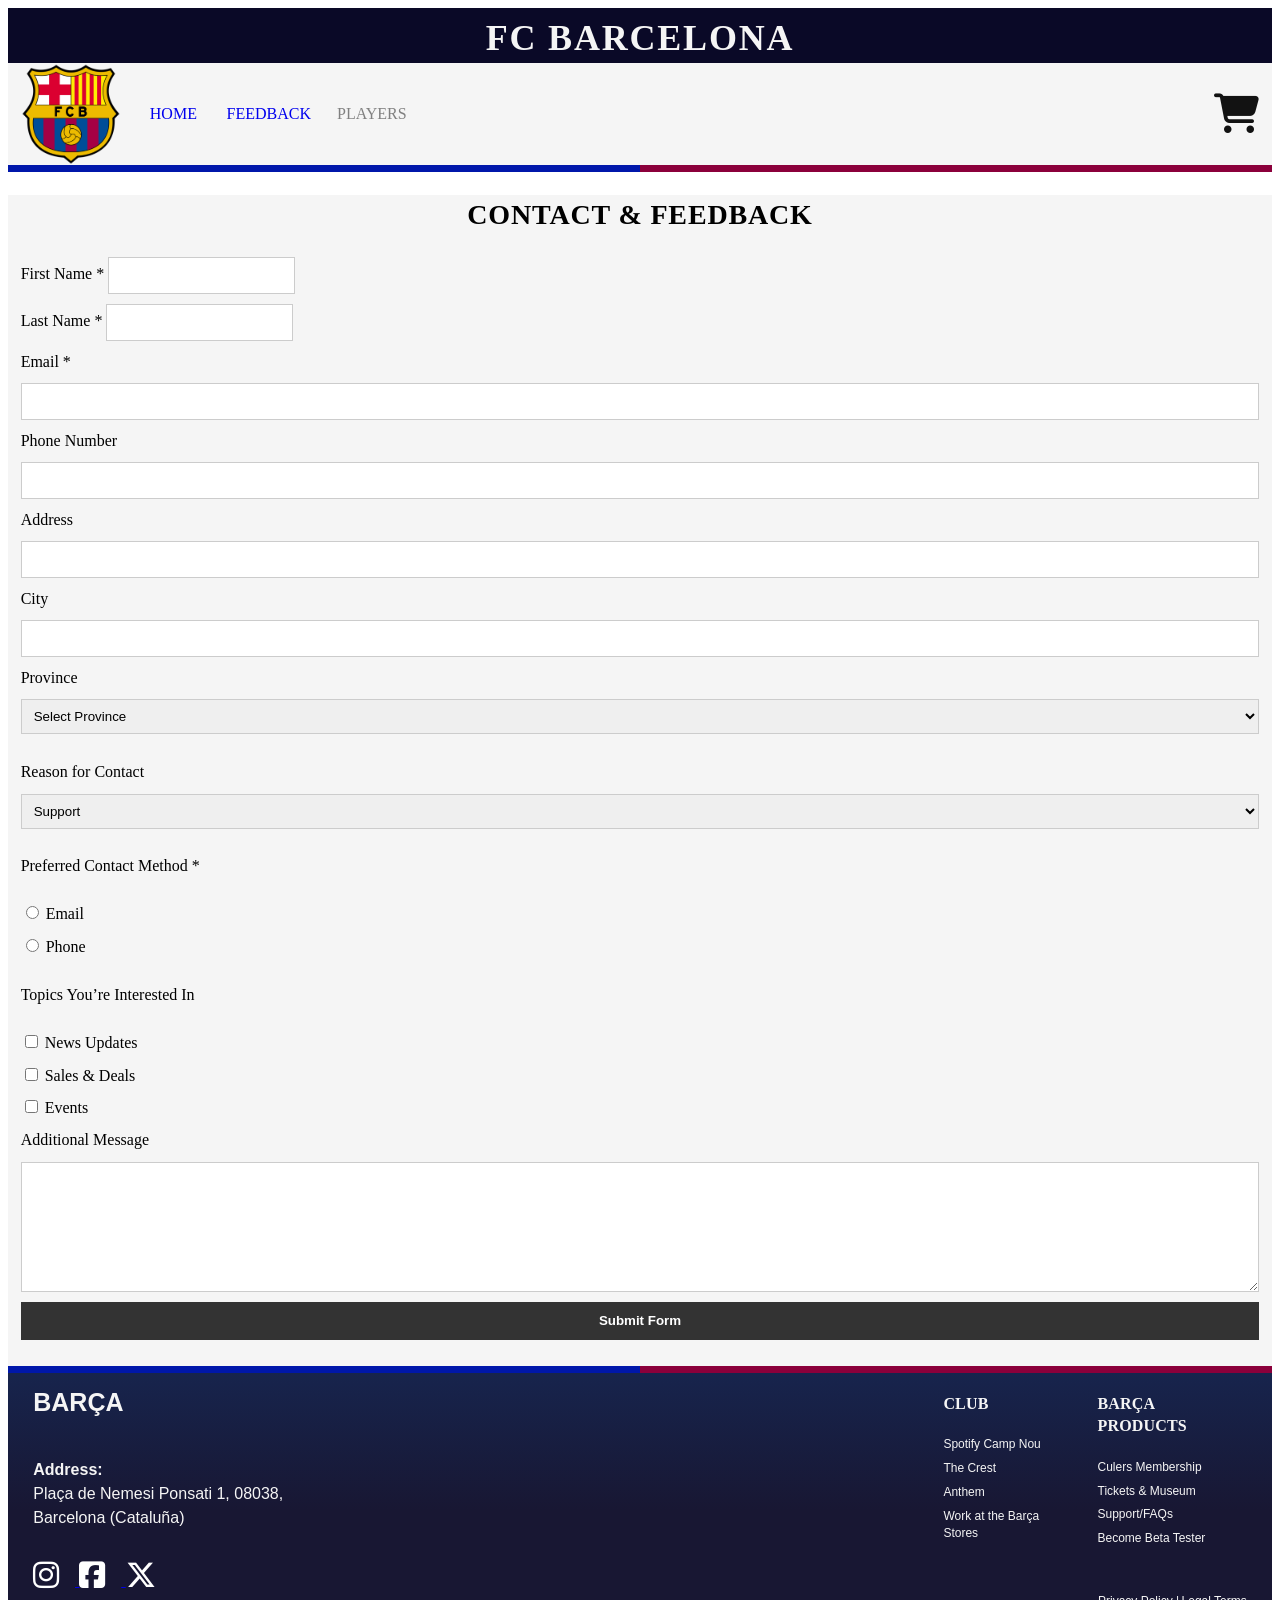
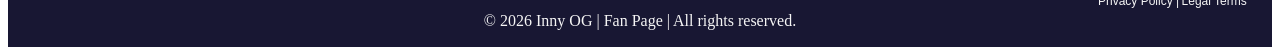
==== feedback.html @ f4b998fa "finished the feedback webpage and almsot done the last webpage; the shop.html." ====
<!doctype html>
<html lang="en">
  <head>
    <meta charset="UTF-8" />
    <meta name="viewport" content="width=device-width, initial-scale=1.0" />
    <title>Feedback</title>
    <link href="stylesheets/style.css" rel="stylesheet" type="text/css" />
    <link
      rel="stylesheet"
      href="https://cdnjs.cloudflare.com/ajax/libs/font-awesome/6.5.0/css/all.min.css" />
    <link rel="icon" type="image/png" href="favicon.png" />
    <style>
      .info-form {
        max-width: 100%; /* keeps form narrow */
        padding-left: 1%;
        padding-right: 1%;
        padding-bottom: 2%;
        display: flex;
        flex-direction: column;
        gap: 10px; /* space between fields */
      }

      .info-form input,
      .info-form select,
      .info-form textarea {
        padding: 8px;
        border: 1px solid #ccc;
      }

      .info-form button {
        padding: 10px;
        color: white;
        border: none;
        background-color: #333;
        font-weight: bold;
      }

      .info-form button:hover {
        background: linear-gradient(90deg, #cd122d, #154284);
        box-shadow: 0 0.1rem 0.4rem 0 rgba(0, 0, 0, 0.5);
        transform: translateY(0.1rem);
      }

      #form-bg {
        background-color: whitesmoke;
      }
    </style>
  </head>
  <body>
    <header>
      <h1>FC Barcelona</h1>
      <section id="nav-wrapper">
        <img
          src="images/fcb_logo_PNG14.png"
          alt="FC Barcelona Logo"
          width="100" />
        <nav aria-label="Main-Navigation">
          <ul>
            <li><a href="index.html" target="_blank">Home</a></li>
            <li><a href="feedback.html" target="_blank">Feedback</a></li>
            <li>
              <a href="players.html" id="disabled" target="_blank">Players</a>
            </li>
          </ul>
          <a href="shop.html" target="_blank">
            <i class="fa-solid fa-cart-shopping"></i>
          </a>
        </nav>
      </section>
    </header>
    <hr />
    <main id="form-bg">
      <h2>Contact & Feedback</h2>
      <form class="info-form">
        <!-- basic info -->
        <div>
          <label for="fname">First Name *</label>
          <input type="text" id="fname" name="fname" required />
        </div>
        <div>
          <label for="lname">Last Name *</label>
          <input type="text" id="lname" name="lname" required />
        </div>

        <label for="email">Email *</label>
        <input type="email" id="email" name="email" required />

        <label for="phone">Phone Number</label>
        <input type="tel" id="phone" name="phone" />

        <!-- address -->
        <label for="address">Address</label>
        <input type="text" id="address" name="address" />

        <label for="city">City</label>
        <input type="text" id="city" name="city" />

        <label for="province">Province</label>
        <select id="province" name="province">
          <option value="">Select Province</option>
          <option value="MB">Manitoba</option>
          <option value="ON">Ontario</option>
          <option value="BC">British Columbia</option>
          <option value="SAS">Saskatchewan</option>
          <option value="AB">Alberta</option>
          <option value="QC">Quebec</option>
          <option value="NB">New Brunswick</option>
          <option value="NS">Nova Scotia</option>
          <option value="N.L">Newfoundland and Labrador</option>
          <option value="PEI">Prince Edward Island</option>
          <option value="Yukon">Yukon</option>
          <option value="Nunavut">Nunavut</option>
          <option value="NT">Northwest Territories</option>
        </select>
        <hr />
        <!-- reason -->
        <label for="reason">Reason for Contact </label>
        <select id="reason" name="reason" required>
          <option value="support">Support</option>
          <option value="order">Order Question</option>
          <option value="feedback">Feedback</option>
          <option value="business">Business Inquiry</option>
          <option value="other">Other</option>
        </select>

        <!-- radio buttons -->
        <p>Preferred Contact Method *</p>
        <label
          ><input type="radio" name="contact" value="email" required />
          Email</label
        >
        <label><input type="radio" name="contact" value="phone" /> Phone</label>

        <!-- checkboxes -->
        <p>Topics You’re Interested In</p>
        <label
          ><input type="checkbox" name="topics" value="news" /> News
          Updates</label
        >
        <label
          ><input type="checkbox" name="topics" value="sales" /> Sales &
          Deals</label
        >
        <label
          ><input type="checkbox" name="topics" value="events" /> Events</label
        >

        <!-- message -->
        <label for="message">Additional Message</label>
        <textarea id="message" name="message" rows="6"></textarea>

        <!-- submit -->
        <button type="submit">Submit Form</button>
      </form>
    </main>

    <hr />
    <footer class="footer">
      <div class="footer-top">
        <div class="footer-left">
          <div id="footer-title">Barça</div>
          <br />
          <br />
          <div class="footer-address">
            <strong>Address:</strong><br />
            Plaça de Nemesi Ponsati 1, 08038,<br />
            Barcelona (Cataluña)
          </div>
          <br />
          <br />
          <br />
          <br />
          <div class="footer-socials">
            <a href="https://www.instagram.com/fcbarcelona/" target="_blank">
              <i
                class="fa-brands fa-instagram"
                style="color: rgb(255, 255, 255)"></i>
            </a>
            <a href="https://es-es.facebook.com/fcbarcelona/" target="_blank">
              <i
                class="fa-brands fa-square-facebook"
                style="color: rgb(255, 255, 255)"></i>
            </a>
            <a href="https://x.com/FCBarcelona" target="_blank">
              <i
                class="fa-brands fa-x-twitter"
                style="color: rgb(255, 255, 255)"></i>
            </a>
          </div>
        </div>

        <div class="footer-right">
          <div class="footer-column">
            <h4>Club</h4>
            <a
              href="https://www.fcbarcelona.com/en/club/facilities/spotify-camp-nou"
              target="_blank"
              >Spotify Camp Nou</a
            >
            <a
              href="https://www.fcbarcelona.com/en/club/identity/the-crest"
              target="_blank"
              >The Crest</a
            >
            <a
              href="https://www.fcbarcelona.com/en/club/identity/anthem"
              target="_blank"
              >Anthem</a
            >
            <a
              href="https://www.fcbarcelona.com/en/club/facilities/barca-store"
              target="_blank"
              >Work at the Barça Stores</a
            >
          </div>

          <div class="footer-column">
            <h4>Barça Products</h4>
            <a href="https://www.fcbarcelona.com/en/culers" target="_blank"
              >Culers Membership</a
            >
            <a
              href="https://www.fcbarcelona.com/en/tickets/things-to-do-in-barcelona"
              target="_blank">
              Tickets & Museum
            </a>
            <a
              href="https://support.fcbarcelona.com/faq/s/?language=en_US"
              target="_blank"
              >Support/FAQs</a
            >
            <a
              href="https://frmforms.fcbarcelona.com/digital-betatesters-eng"
              target="_blank"
              >Become Beta Tester</a
            >
          </div>
        </div>
      </div>
      <div class="footer-bottom-right">
        <div class="footer-links-row">
          <a href="https://www.fcbarcelona.com/en/privacy-policy"
            >Privacy Policy |</a
          >
          <a href="https://www.fcbarcelona.com/en/legal-notices">Legal Terms</a>
        </div>
        <p>© 2026 Inny OG | Fan Page | All rights reserved.</p>
      </div>
    </footer>
  </body>
</html>
---- stylesheets/style.css ----
/* display: block = element with a specific id or class takes the full width of its line and starts on a new line */

/* display: inline = element with a specific id or class stays in the same line as other elements, width and height cannot be set */

/* display: inline-block = element with a specific id or class stays in the same line but width and height can be adjusted */

/* display: flex = element with a specific id or class arranges all elements inside it in a row or column layout, making them line up side by side by default */

/* display: none = element with a specific id or class is completely hidden from view and takes up no space */

/* # = ID = Single use */

/* . = Class = multiple use */

/* * means all elements on the page */

* {
  line-height: 140%; /* sets space between lines */
  word-spacing: normal; /* normal space between words */
}

html {
  font-size: 62.5%; /* sets the base font size to 10px (62.5% of the default 16px) for easier rem calculations */
}

body {
  font-size: 1.6rem;
}

p {
  /* This is the font for the paragraphs. The web browser will try Georgia first, then if it does not work, then  it tries Cambria, then if it does not work, it tries any serif font */
  font-family: Georgia, Cambria, Serif;
}

h1 {
  font-size: 3.6rem; /* size of the main heading */
  text-transform: uppercase; /* makes all letters uppercase */
  letter-spacing: 0.05em; /* adds space between letters */
  font-family:
    "Times New Roman", Times, serif; /* tries Times New Roman, then Times, then any serif font */
  text-align: center; /* centers the heading text */
  background-color: #0a0927;
  margin: 0;
  padding-top: 5px;
  color: whitesmoke;
}

h2 {
  font-size: 2.8rem; /* size of h2 headings */
  letter-spacing: 0.03em; /* small space between letters */
  font-weight: bold; /* text is bolder */
  font-family:
    "Times New Roman", Times, serif; /* tries Times New Roman, then Times, then any serif font */
  text-align: center; /* centers the text */
  text-transform: uppercase; /* makes all letters uppercase */
}

h3 {
  font-size: 2.2rem; /* size of h3 headings */
  letter-spacing: 0.02em; /* small space between letters */
  font-weight: bold; /* text is bolder */
  font-family:
    "Times New Roman", Times, serif; /* tries Times New Roman, then Times, then any serif font */
  text-align: center; /* centers the text */
  text-transform: uppercase; /* makes all letters uppercase */
}

h4 {
  font-size: 1.8rem; /* size of h4 headings */
  letter-spacing: 0.01em; /* small space between letters */
  font-weight: bold; /* text is bolder */
  font-family:
    "Times New Roman", Times, serif; /* tries Times New Roman, then Times, then any serif font */
  text-align: left; /* centers the text */
  text-transform: uppercase; /* makes all letters uppercase */
}

#nav-wrapper {
  background-color: whitesmoke;
  padding-right: 1%;
  padding-left: 1%;
}

nav {
  padding: 15px;
  display: flex;
  width: 100%;
  justify-content: space-between;
  align-items: center;
  margin: 0; /* removes outside space */
  padding: 0; /* removes inside space */
  overflow: hidden; /* keeps floated items inside the nav */
}

#disabled {
  pointer-events: none; /* makes it unclickable */
  cursor: not-allowed;
  color: grey;
}

hr {
  border: none; /* removes default border */
  height: 7px; /* sets height of the line */
  background: linear-gradient(to right, #0017aa 50%, #8b003b 50%);
  margin-top: 0;
  margin-bottom: 0;
}

nav ul {
  margin: 0; /* removes default UL margin */
  padding: 0; /* removes default UL padding */
  list-style: none; /* removes bullet points on the nav links */
  width: 80%;
}

nav ul :hover {
  color: #121212;
}

/* Each list item in the nav */
nav ul li {
  float: left; /* places items horizontally from left to right */
  text-transform: uppercase; /* makes nav link text uppercase */
  padding: 0% 1.5%; /* adds horizontal padding */
  color: #121212; /* sets text color */
}

/* The clickable link inside each nav item */
nav ul li a {
  display: block; /* makes the link fill the entire list item area */
  text-decoration: none; /* removes underline from the nav links */
  margin-left: 7%;
}

.fa-solid.fa-cart-shopping {
  color: #121212;
  font-size: 4rem;
}

section {
  display: flex;
  gap: 1%; /* Distance in the Nav between the barcelona logo and the nav links */
}

.three-videos {
  display: flex;
  justify-content: space-between;
  gap: 3%; /* Distance between the three videos */
  margin-top: -2%;
  margin-left: 3%;
  margin-right: 3%;
  margin-bottom: -5%;
}

.three-vidoes-box {
  background-color: #f5f5f5;
  padding-bottom: 2%;
  margin-top: -1%;
  max-height: 8%;
  overflow: hidden;
  display: flex;
  flex-direction: column;
  padding-left: 2%;
  padding-right: 2%;
  transition: 5s;
}

.three-vidoes-box:hover {
  height: auto;
  max-height: 100%;
}

.video-block {
  flex: 1;
  text-align: left;
}

/* Make all YouTube iframes scale nicely */
.video-block iframe {
  width: 100%;
  aspect-ratio: 16 / 9;
  border: none;
  border-radius: 8px;
}

/* Title under each video */
.video-block h4 {
  margin: 6px 0% 4% 0%;
}

/* Description text */
.video-block p {
  margin: 0;
  font-size: 1.4rem;
  line-height: 1.4;
}

#gradient-bg {
  background: linear-gradient(180deg, #491118, #181733);
  padding: 60px 0;
  width: 100%;
  display: inline-block;
}

.app-banner {
  width: 98%; /* how wide horizontally it becomes */
  background-image: url("https://www.fcbarcelona.com/photo-resources/2019/09/16/f65a0028-03c8-4220-a945-5ff23e7445f6/cabecera_bar-a_fans_GENERICA.jpg?width=1200&height=525");
  background-size: cover;
  background-position: center;
  display: flex;
  margin-top: 3%;
  align-items: center;
  justify-content: center; /* center the text */
  color: #f5f5f5;
  border-radius: 16px; /* clean card look */
  flex-direction: column;
  position: relative;
}

.app-banner-wrapper {
  width: 100%;
  justify-content: center;
  margin: 60px 0; /* space before gradient */
}

.banner-content {
  text-align: center; /* centers h2 + p + button horizontally */
  position: relative;
  transform: translateY(20%);
  padding: 20% 5% 10%;
}

.banner-content h2 {
  margin-bottom: 5px;
  margin-top: 0%;
  font-size: 3.7rem;
  color: #fdc52c;
}

.banner-content p {
  margin-bottom: 20px;
  margin-top: 0%;
  font-size: 1.5rem;
  text-align: center;
}

.button-ios {
  display: inline-block;
  position: relative;
  padding: 1.3% 11%;
  text-decoration: none;
  font-weight: bold;
  border-radius: 3px;
  border: none;
  color: #fff;
  font-size: 1.2rem;
  font-weight: 400;
  -webkit-user-select: none;
  user-select: none;
  transform: translateY(0);
  cursor: pointer;
  transition:
    color 0.2s ease,
    box-shadow 0.2s ease,
    transform 0.2s ease;
  box-shadow: 0 0.2rem 0.6rem 0.1rem rgba(0, 0, 0, 0.2);
  background-color: #cd122d;
}

.button-ios:hover {
  background: linear-gradient(90deg, #cd122d, #154284);
  box-shadow: 0 0.1rem 0.4rem 0 rgba(0, 0, 0, 0.5);
  transform: translateY(0.1rem);
  text-decoration: underline;
}

.section-box {
  background-color: #f5f5f5;
  padding: 1.5%;
  text-align: left;
  display: inline-block;
  width: auto;
  border-radius: 3px; /* rounds the corners of the box */
  margin: 1% 0%; /* adds space outside the box and centers it horizontally */
  max-width: 95%; /* limits the width of the box to prevent it from being too wide on large screens */
  transition:
    transform 0.29s ease,
    box-shadow 0.25s ease,
    max-height 0.8s ease;
  max-height: 260px;
  overflow-y: hidden; /* hides any content that exceeds the max-height */
  transform-origin: right center; /* anchor on the right side */
}
.section-box h2 {
  text-align: left;
  font-size: 2.3rem;
}
.section-box p {
  font-size: 1.4rem;
}

.section-box:hover {
  transform: scale(1.09); /* grows */
  box-shadow: 4.7px 6px 5px rgba(0, 0, 0, 0.5); /* adds a shadow effect */
  /* expanded size */
  max-height: 9000px; /* big enough for all your text */
}

.container {
  display: flex;
  position: relative;
  gap: 0; /* remove space so white box touches image */
  padding-left: 1.2%; /* How much space is at the edge of the image and the etxt box on the left */
  padding-right: 1.2%; /* How much space is at the edge of the image and the etxt box on the right */
  padding-bottom: 40px;
}

.img-left {
  border: #121212 3px solid; /* adds a black line on top of the image */
  border-right: none; /* removes the right border */
  border-top-left-radius: 90px; /* rounds the top-left corner of the image */
  border-bottom-right-radius: 90px; /* rounds the bottom-left corner of the image */
}

.footer {
  background-color: #181733;
  background: linear-gradient(180deg, #17244d, #181733 50%);
  padding: 0 2%;
  /* padding: top + bottom 0, left + right 60px */
  font-family: Arial, sans-serif;
}

/* TOP SECTION */
.footer-top {
  display: flex;
  justify-content: space-between;
  align-items: flex-start;
  gap: 1%;
}

/* LEFT SIDE */
.footer-left {
  width: 65%;
}

#footer-title {
  font-size: 2.5rem;
  margin: 1.5% 0% 1.2% 0%;
  color: #f5f5f5;
  text-transform: uppercase; /* makes all letters uppercase */
  font-weight: bold; /* text is bolder */
}

.footer-address {
  line-height: 1.5;
  margin-bottom: -60px;
  margin-top: -2%;
  color: #f5f5f5;
}

.footer-socials i {
  font-size: 3rem;
  margin-right: 2%;
}

/* RIGHT SIDE */
.footer-right {
  display: flex;
  flex-direction: row;
  justify-content: space-between;
  width: 25%;
  gap: 7%;
}

.footer-column h4 {
  margin-top: 20px;
  font-size: 1.6rem;
  color: #f5f5f5;
}

.footer-column a {
  display: block;
  text-decoration: none;
  margin-top: 7px;
  margin-bottom: 6px;
  font-size: 1.2rem;
  color: #f5f5f5;
}

.footer-column a:hover {
  text-decoration: underline;
}

/* BOTTOM SECTION */

.footer-bottom-right {
  padding-bottom: 15px;
  text-align: center;
}

.footer-links-row {
  display: flex;
  flex-direction: row;
  justify-content: right;
  gap: 0.2%; /* spacing between Privacy + Terms */
  margin-top: 1px;
  margin-bottom: -5px;
}

.footer-links-row a {
  text-decoration: none;
  color: #f5f5f5;
  font-size: 1.2rem;
}

.footer-links-row a:hover {
  text-decoration: underline;
}

.footer-bottom-right p {
  margin-top: 5px;
  margin-bottom: 0;
  color: #f5f5f5;
}

@media (max-width: 800px) {
  /* NAVIGATION FIX */
  nav ul li {
    float: none;
    display: inline-block;
    text-align: center;
    padding: 10px 3%;
  }

  /* THREE VIDEOS → STACK */
  .three-videos {
    flex-direction: column;
    gap: 30px;
    margin-top: -10%;
  }

  .video-block {
    width: 100%;
  }

  .app-banner {
    background-image: url("https://wallpaperaccess.com/full/483303.jpg");
    background-size: cover;
    background-position: center;
    display: flex;
    align-items: center;
    justify-content: center; /* center the text */
    color: whitesmoke;
    border-radius: 16px; /* clean card look */
    flex-direction: column;
    position: relative;
  }

  .app-banner-wrapper {
    width: 100%;
    justify-content: center;
    margin-top: 10%;
    margin-bottom: 10%;
  }

  .banner-content {
    text-align: center; /* centers h2 + p + button horizontally */
    position: relative;
    transform: translateY(20%);
    padding: 40% 5% 19% 5%;
  }

  .banner-content h2 {
    margin-bottom: 10px;
    margin-top: 0%;
    font-size: 2rem;
    color: #fdc52c;
  }

  .banner-content p {
    margin-top: 0%;
    margin-bottom: 2%;
    font-size: 1.2rem;
    text-align: center;
  }

  .button-ios {
    display: inline-block;
    background-color: #cd122d; /* Barça red */
    padding: 2% 15%;
    margin-bottom: 2%;
    text-decoration: none;
    font-weight: bold;
    border-radius: 2.5px;
    color: whitesmoke;
    font-size: 1.2rem;
  }

  /* SECTION BOXES → FULL WIDTH */
  .section-box {
    background-color: #f5f5f5;
    padding: 10px;
    text-align: left;
    display: inline-block;
    border-radius: 3px; /* rounds the corners of the box */
    margin: 20px 0; /* adds space outside the box and centers it horizontally */
    width: auto;
    transition:
      transform 0.29s ease,
      box-shadow 0.25s ease,
      max-height 0.8s ease;
    max-height: 260px;
    overflow-y: hidden; /* hides any content that exceeds the max-height */
  }

  .section-box h2 {
    text-align: left;
    font-size: 1.8rem;
  }
  .section-box p {
    font-size: 1.3rem;
  }

  .section-box:hover {
    transform: scaleY(1.08); /* grows */
    box-shadow: 4.7px 6px 5px rgba(0, 0, 0, 0.5); /* adds a shadow effect */
    /* expanded size */
    max-height: 1200px; /* big enough for all your text */
  }

  .section-box:hover h2 {
    font-size: 2.2rem;
  }
  .section-box:hover p {
    font-size: 1.5rem;
  }

  .img-left {
    border: #121212 3px solid; /* adds a black line on top of the image */
    border-radius: 3%;
    max-width: 95%;
    width: auto;
    height: auto;
  }

  .container {
    float: none;
    flex-direction: column;
    align-items: center;
    position: relative;
    gap: 0; /* remove space so white box touches image */
    padding-bottom: 40px;
    margin-top: -4%;
  }

  /* FOOTER TOP → STACK COLUMNS */
  .footer-top {
    flex-direction: column;
    gap: 30px;
  }

  .footer-column h4 {
    margin-top: 10%;
    margin-bottom: 10%;
    font-size: 1.8rem;
    color: #f5f5f5;
  }

  .footer-right {
    flex-direction: column;
    gap: 30px;
  }

  /* FOOTER BOTTOM RIGHT → CENTER ON SMALL SCREENS */
  .footer-bottom-right {
    align-items: center;
    margin-top: 10%;
  }

  .footer-links-row {
    gap: 3px;
  }

  .footer-links-row a {
    text-decoration: none;
    color: #f5f5f5;
    font-size: 1.2rem;
  }

  .footer-links-row a:hover {
    text-decoration: underline;
  }

  .footer-bottom-right p {
    margin-top: 5%;
    color: #f5f5f5;
    font-size: 1.5rem;
    text-align: right;
  }
}
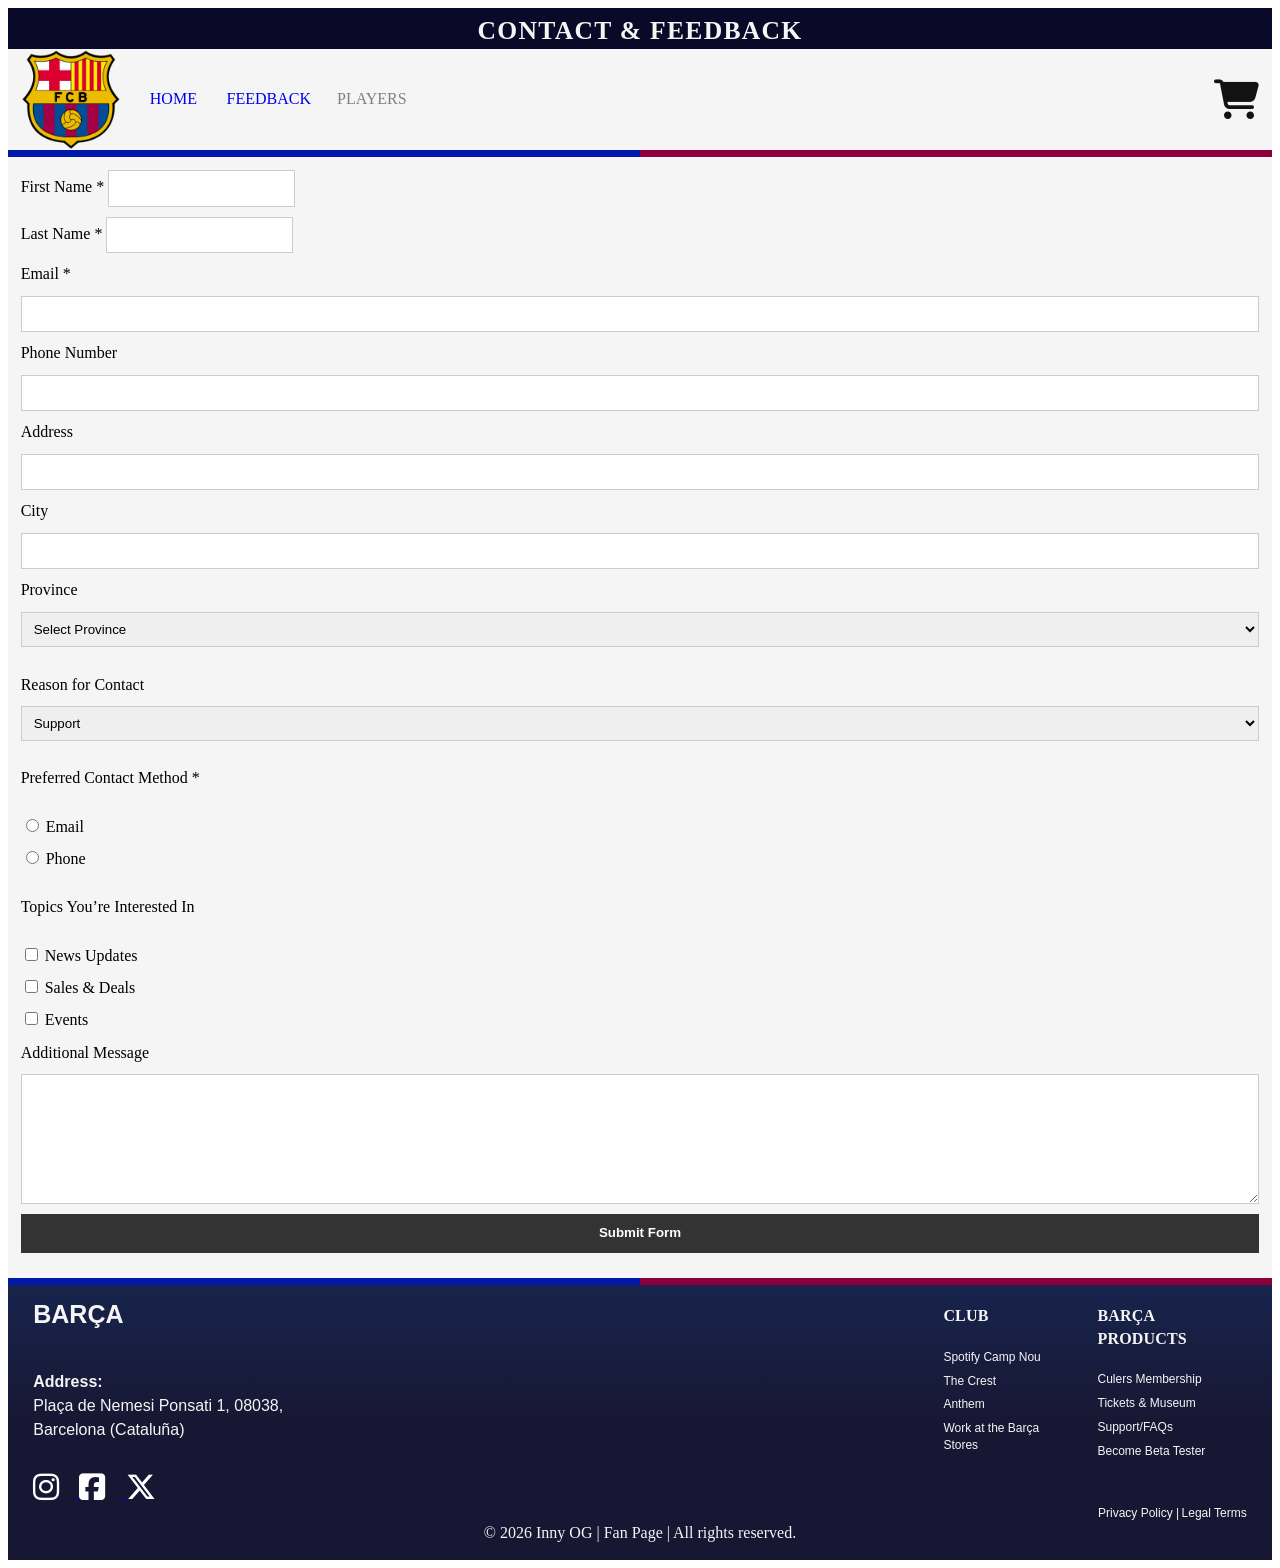
==== commit 376634e8: "Basiaclly done excpet for a few spots i will need Mr. Hardman's help for." ====
--- a/feedback.html
+++ b/feedback.html
@@ -8,13 +8,14 @@
     <link
       rel="stylesheet"
       href="https://cdnjs.cloudflare.com/ajax/libs/font-awesome/6.5.0/css/all.min.css" />
-    <link rel="icon" type="image/png" href="favicon.png" />
+    <link rel="icon" type="image/x-icon" href="images/fcb_logo_PNG14.png" />
     <style>
       .info-form {
         max-width: 100%; /* keeps form narrow */
         padding-left: 1%;
         padding-right: 1%;
         padding-bottom: 2%;
+        padding-top: 1%;
         display: flex;
         flex-direction: column;
         gap: 10px; /* space between fields */
@@ -48,7 +49,7 @@
   </head>
   <body>
     <header>
-      <h1>FC Barcelona</h1>
+      <h1>Contact & Feedback</h1>
       <section id="nav-wrapper">
         <img
           src="images/fcb_logo_PNG14.png"
@@ -70,9 +71,7 @@
     </header>
     <hr />
     <main id="form-bg">
-      <h2>Contact & Feedback</h2>
       <form class="info-form">
-        <!-- basic info -->
         <div>
           <label for="fname">First Name *</label>
           <input type="text" id="fname" name="fname" required />
@@ -88,7 +87,6 @@
         <label for="phone">Phone Number</label>
         <input type="tel" id="phone" name="phone" />
 
-        <!-- address -->
         <label for="address">Address</label>
         <input type="text" id="address" name="address" />
 
@@ -113,7 +111,6 @@
           <option value="NT">Northwest Territories</option>
         </select>
         <hr />
-        <!-- reason -->
         <label for="reason">Reason for Contact </label>
         <select id="reason" name="reason" required>
           <option value="support">Support</option>
@@ -123,7 +120,6 @@
           <option value="other">Other</option>
         </select>
 
-        <!-- radio buttons -->
         <p>Preferred Contact Method *</p>
         <label
           ><input type="radio" name="contact" value="email" required />
@@ -131,7 +127,6 @@
         >
         <label><input type="radio" name="contact" value="phone" /> Phone</label>
 
-        <!-- checkboxes -->
         <p>Topics You’re Interested In</p>
         <label
           ><input type="checkbox" name="topics" value="news" /> News
@@ -145,11 +140,9 @@
           ><input type="checkbox" name="topics" value="events" /> Events</label
         >
 
-        <!-- message -->
         <label for="message">Additional Message</label>
         <textarea id="message" name="message" rows="6"></textarea>
 
-        <!-- submit -->
         <button type="submit">Submit Form</button>
       </form>
     </main>
--- a/stylesheets/style.css
+++ b/stylesheets/style.css
@@ -33,7 +33,7 @@
 }
 
 h1 {
-  font-size: 3.6rem; /* size of the main heading */
+  font-size: clamp(1.8rem, 2vw, 3.6rem);
   text-transform: uppercase; /* makes all letters uppercase */
   letter-spacing: 0.05em; /* adds space between letters */
   font-family:
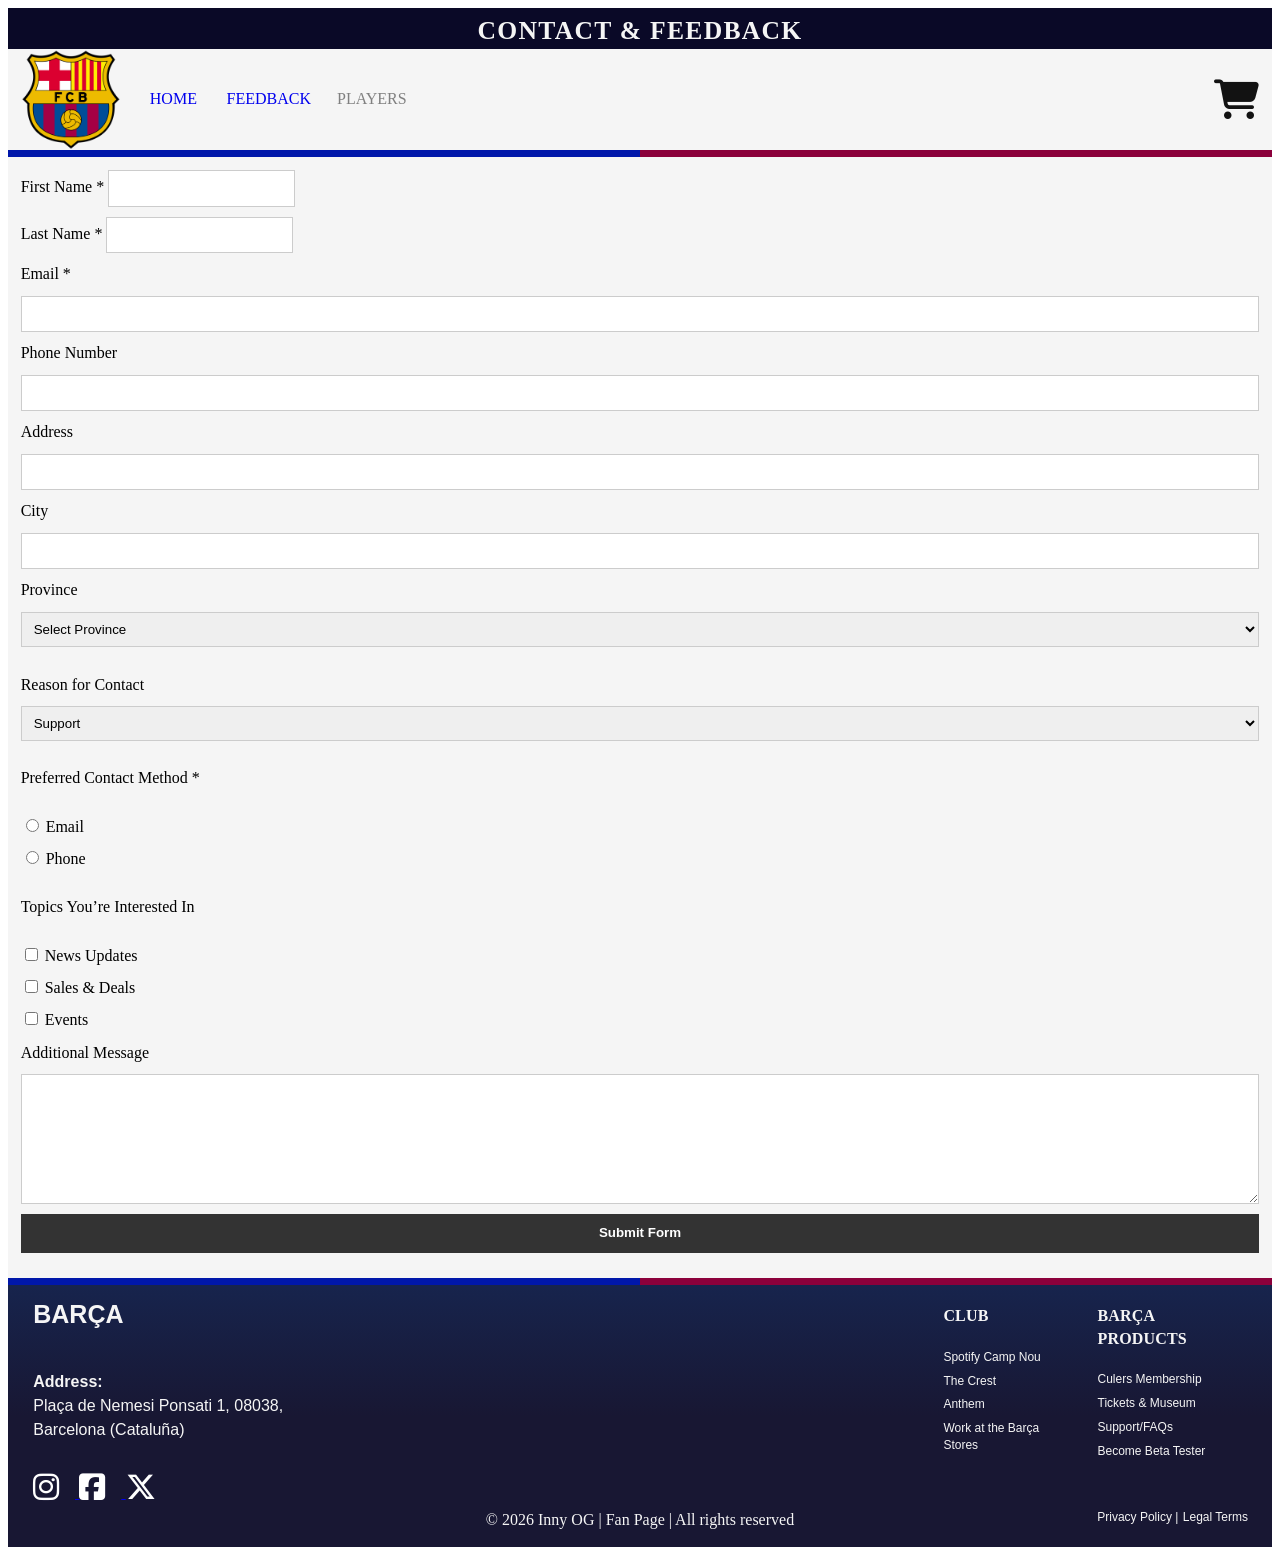
==== commit ec4ffe4f: "Done. now add comments" ====
--- a/feedback.html
+++ b/feedback.html
@@ -149,7 +149,7 @@
 
     <hr />
     <footer class="footer">
-      <div class="footer-top">
+      <section class="footer-top">
         <div class="footer-left">
           <div id="footer-title">Barça</div>
           <br />
@@ -181,7 +181,6 @@
             </a>
           </div>
         </div>
-
         <div class="footer-right">
           <div class="footer-column">
             <h4>Club</h4>
@@ -229,16 +228,17 @@
             >
           </div>
         </div>
-      </div>
-      <div class="footer-bottom-right">
+      </section>
+
+      <section class="footer-bottom-right">
+        <p>© 2026 Inny OG | Fan Page | All rights reserved</p>
         <div class="footer-links-row">
           <a href="https://www.fcbarcelona.com/en/privacy-policy"
             >Privacy Policy |</a
           >
           <a href="https://www.fcbarcelona.com/en/legal-notices">Legal Terms</a>
         </div>
-        <p>© 2026 Inny OG | Fan Page | All rights reserved.</p>
-      </div>
+      </section>
     </footer>
   </body>
 </html>
--- a/stylesheets/style.css
+++ b/stylesheets/style.css
@@ -395,14 +395,17 @@
 
 .footer-bottom-right {
   padding-bottom: 15px;
-  text-align: center;
+}
+
+.footer-bottom-right p {
+  position: relative;
+  left: 50%;
+  transform: translateX(-50%);
 }
 
 .footer-links-row {
-  display: flex;
-  flex-direction: row;
-  justify-content: right;
-  gap: 0.2%; /* spacing between Privacy + Terms */
+  position: absolute;
+  right: 2.5%;
   margin-top: 1px;
   margin-bottom: -5px;
 }
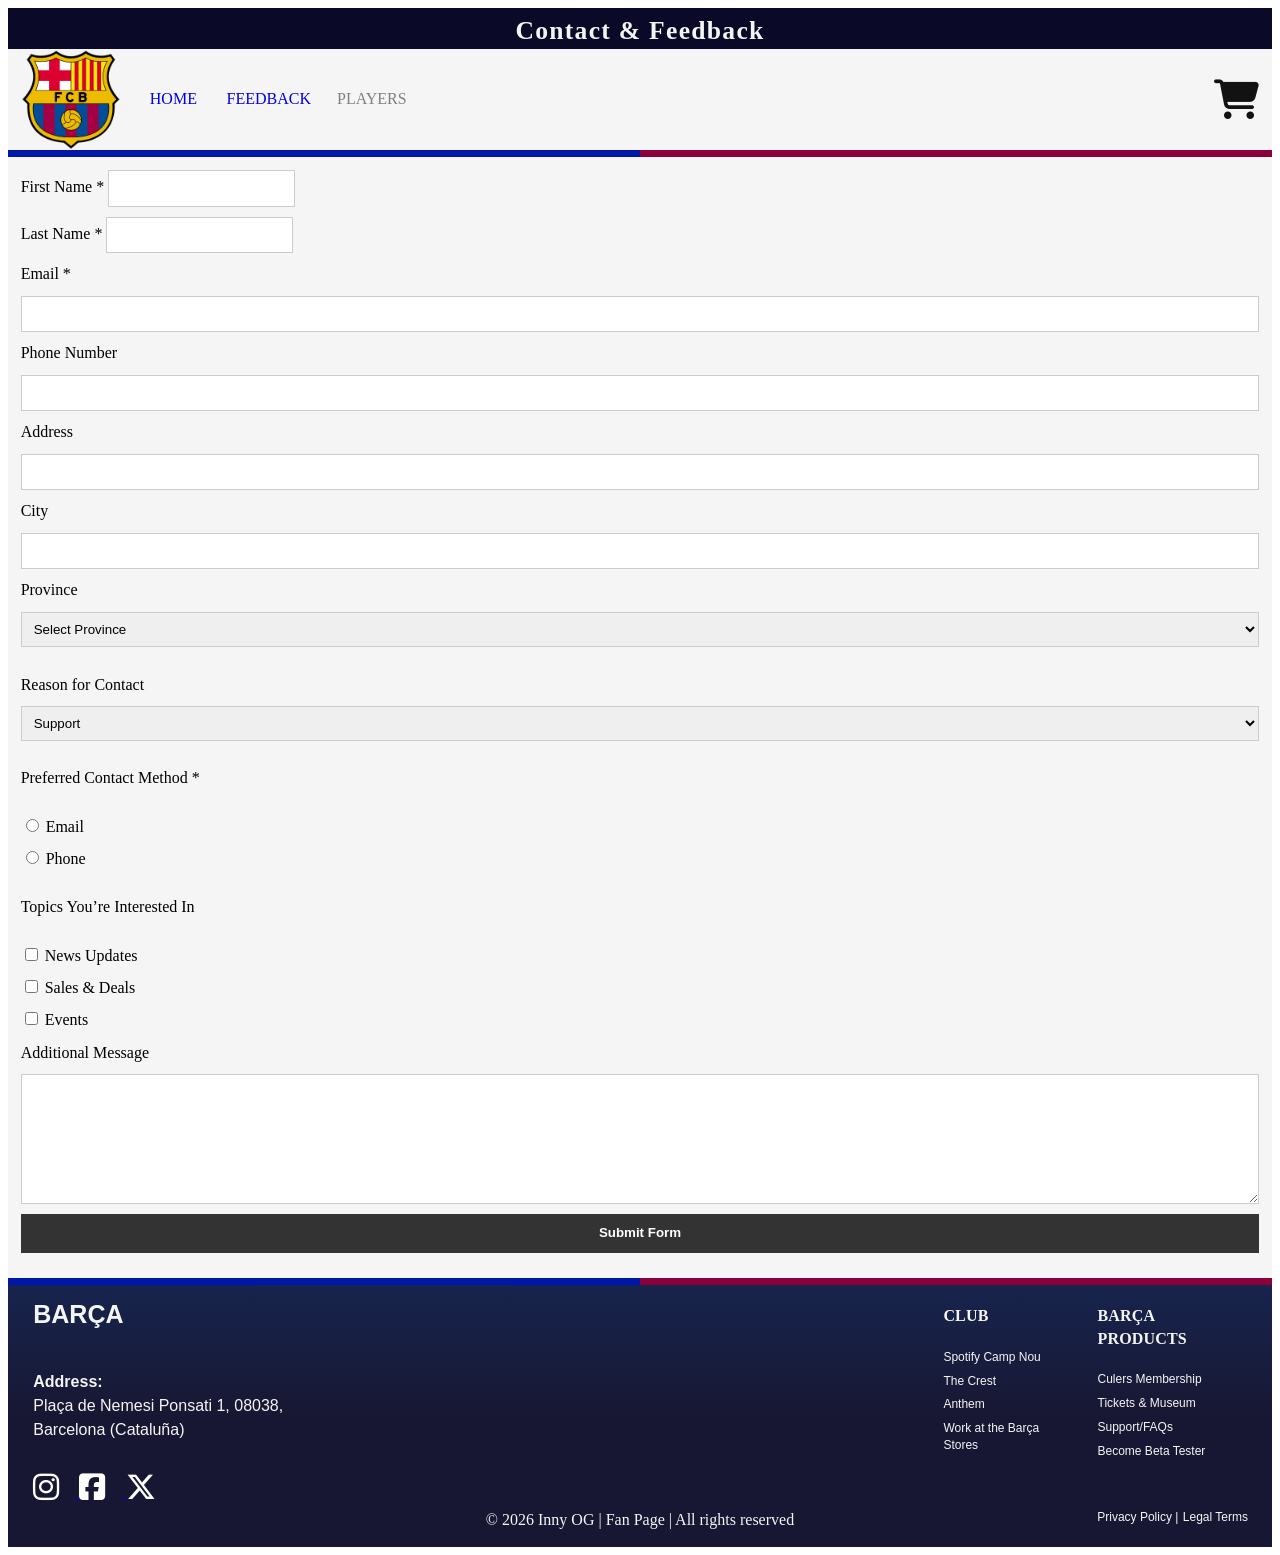
==== commit 2c253814: "DONE" ====
--- a/feedback.html
+++ b/feedback.html
@@ -37,7 +37,11 @@
       }
 
       .info-form button:hover {
-        background: linear-gradient(90deg, #cd122d, #154284);
+        background: linear-gradient(
+          90deg,
+          #cd122d,
+          #154284
+        ); /* Makes it a gradient of red left and blue right but it is going in a 90 degree angle */
         box-shadow: 0 0.1rem 0.4rem 0 rgba(0, 0, 0, 0.5);
         transform: translateY(0.1rem);
       }
--- a/stylesheets/style.css
+++ b/stylesheets/style.css
@@ -1,17 +1,3 @@
-/* display: block = element with a specific id or class takes the full width of its line and starts on a new line */
-
-/* display: inline = element with a specific id or class stays in the same line as other elements, width and height cannot be set */
-
-/* display: inline-block = element with a specific id or class stays in the same line but width and height can be adjusted */
-
-/* display: flex = element with a specific id or class arranges all elements inside it in a row or column layout, making them line up side by side by default */
-
-/* display: none = element with a specific id or class is completely hidden from view and takes up no space */
-
-/* # = ID = Single use */
-
-/* . = Class = multiple use */
-
 /* * means all elements on the page */
 
 * {
@@ -33,7 +19,20 @@
 }
 
 h1 {
-  font-size: clamp(1.8rem, 2vw, 3.6rem);
+  /*  Clamp() lets you set a value that’s responsive but stays within a minimum and maximum range.*/
+  /* clamp(min, preferred, max) */
+  /* 
+    min: The smallest allowed value.
+    preferred: The ideal value.
+    max: The largest allowed value.
+    The browser picks the preferred value but clamps it so it never goes below min or above max. 
+  */
+  /* vw = viewport width */
+  font-size: clamp(
+    1.8rem,
+    2vw,
+    3.6rem
+  ); /* This
   text-transform: uppercase; /* makes all letters uppercase */
   letter-spacing: 0.05em; /* adds space between letters */
   font-family:
@@ -101,7 +100,11 @@
 hr {
   border: none; /* removes default border */
   height: 7px; /* sets height of the line */
-  background: linear-gradient(to right, #0017aa 50%, #8b003b 50%);
+  background: linear-gradient(
+    to right,
+    #0017aa 50%,
+    #8b003b 50%
+  ); /*Makes the hr have half blue on the left and half red on the right*/
   margin-top: 0;
   margin-bottom: 0;
 }
@@ -157,7 +160,7 @@
   padding-bottom: 2%;
   margin-top: -1%;
   max-height: 8%;
-  overflow: hidden;
+  overflow: hidden; /* Makes any words or letters to big for the box hidden*/
   display: flex;
   flex-direction: column;
   padding-left: 2%;
@@ -326,7 +329,6 @@
   background-color: #181733;
   background: linear-gradient(180deg, #17244d, #181733 50%);
   padding: 0 2%;
-  /* padding: top + bottom 0, left + right 60px */
   font-family: Arial, sans-serif;
 }
 
@@ -400,7 +402,9 @@
 .footer-bottom-right p {
   position: relative;
   left: 50%;
-  transform: translateX(-50%);
+  transform: translateX(
+    -50%
+  ); /* Makes the element move left 50 percent and then backward -50% of the space of the element; This makes it centered*/
 }
 
 .footer-links-row {
@@ -425,7 +429,7 @@
   margin-bottom: 0;
   color: #f5f5f5;
 }
-
+/* This is for responsive for different devices or as the width and height of the webpages changes.*/
 @media (max-width: 800px) {
   /* NAVIGATION FIX */
   nav ul li {
